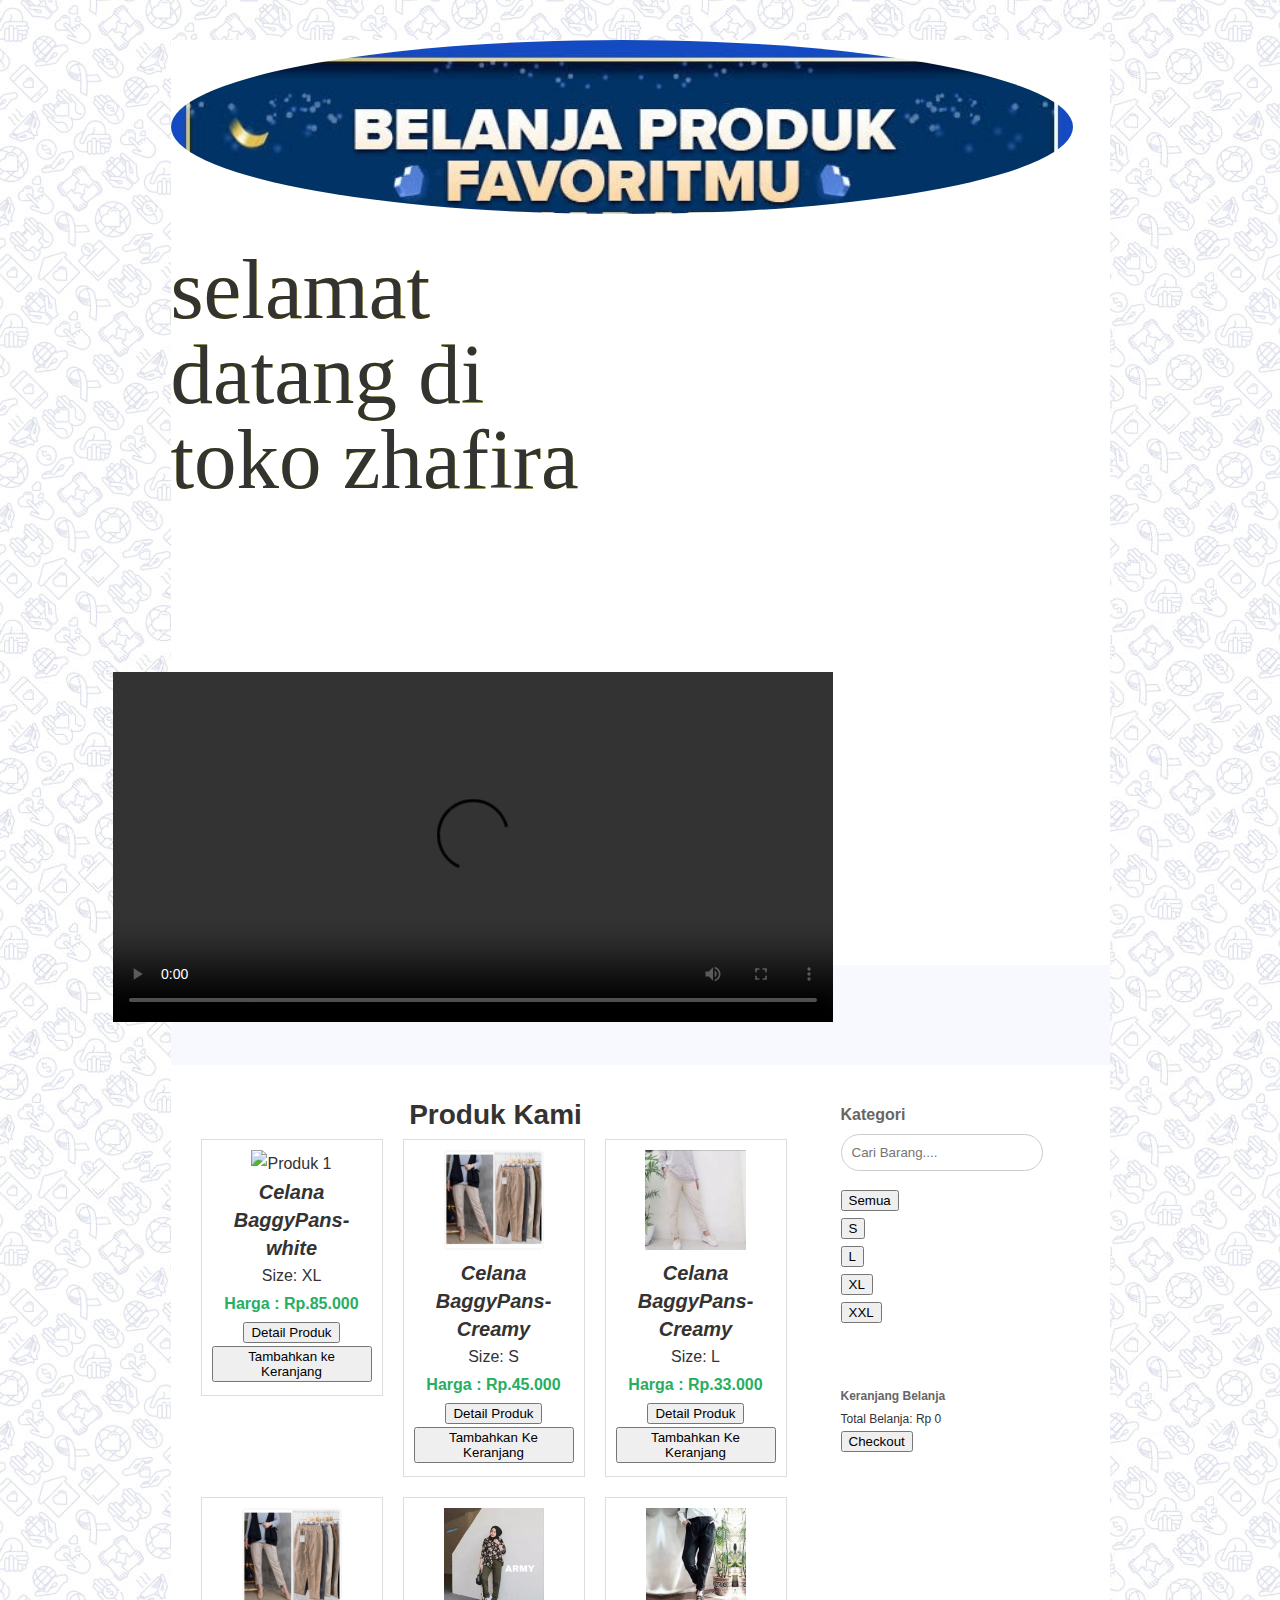
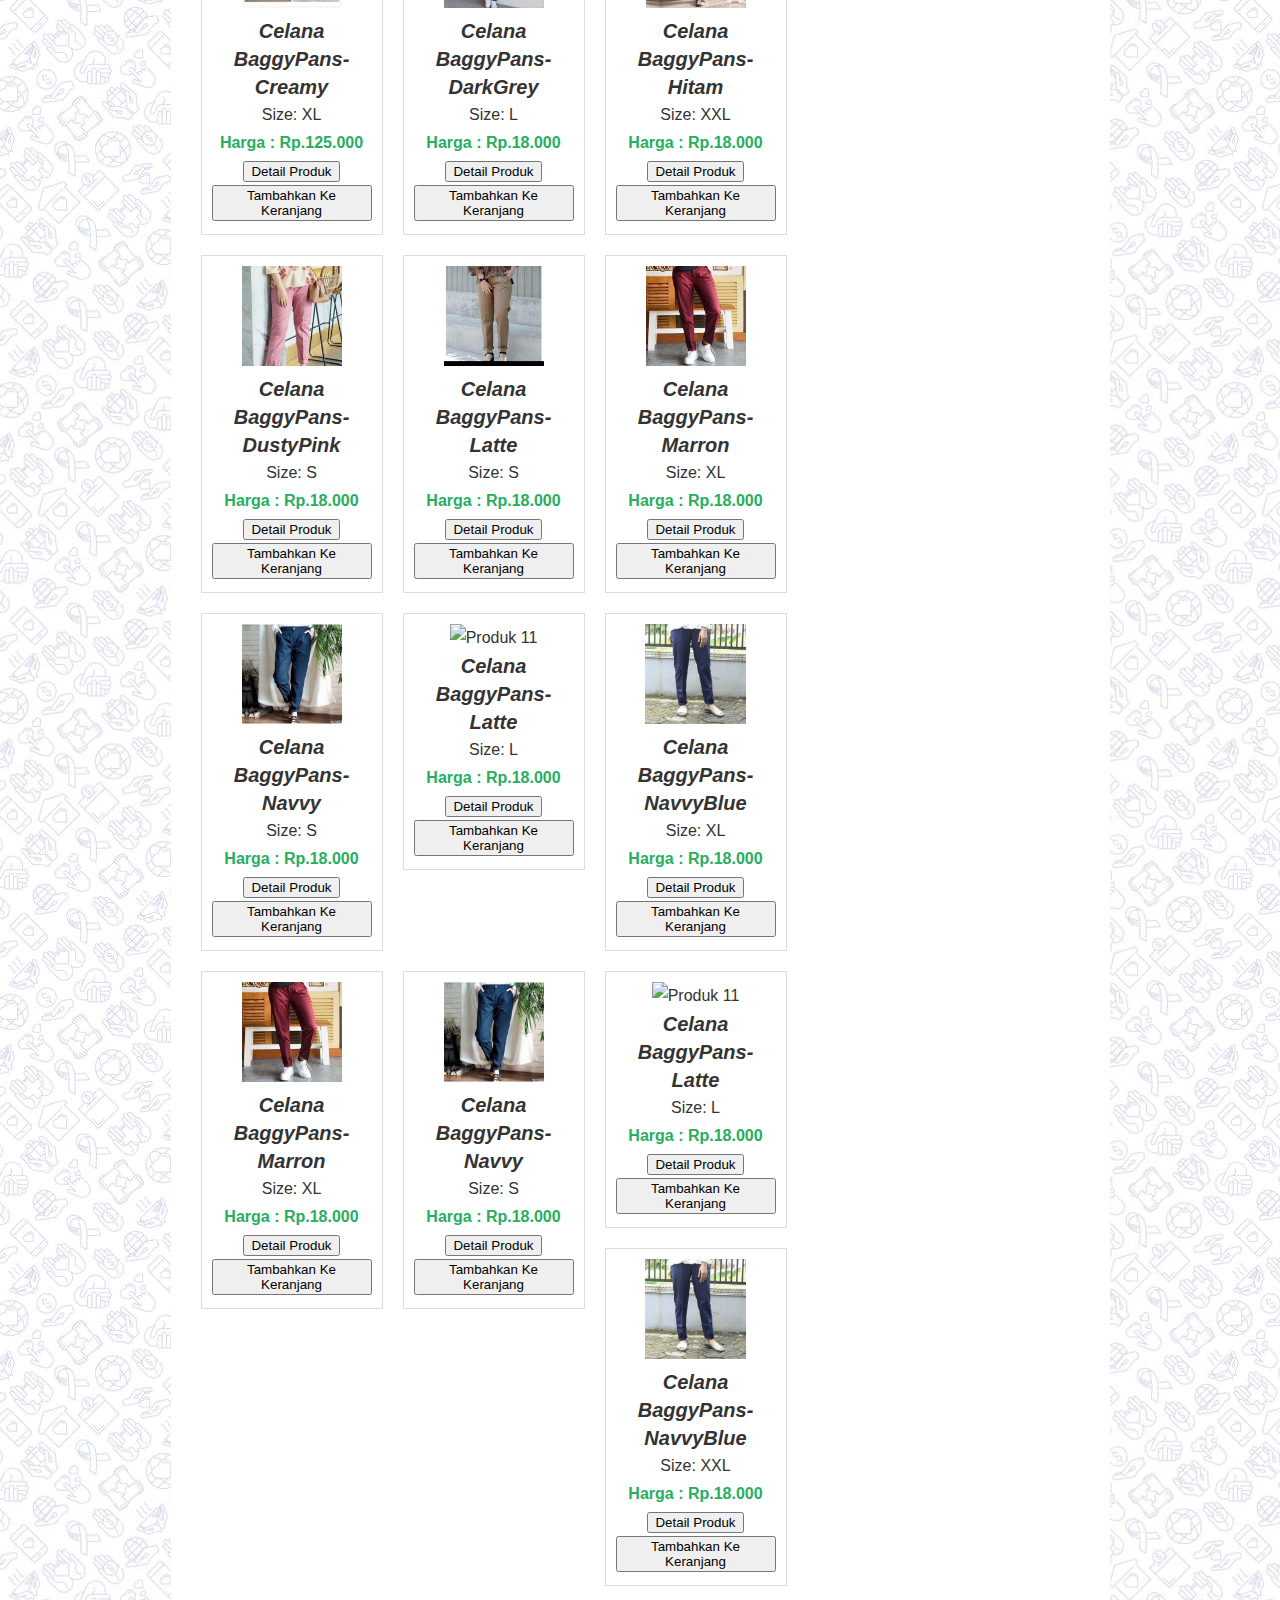
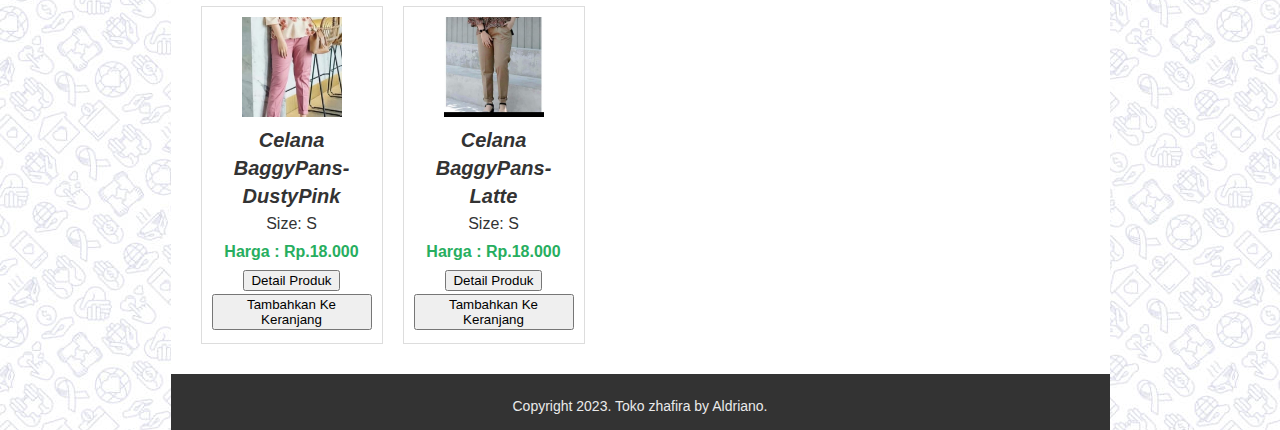
==== index.html @ 5c6093d8 "Add files via upload" ====
<!DOCTYPE html>
<html lang="en">
<head>
    <meta charset="UTF-8">
    <meta name="viewport" content="width=device-width, initial-scale=1.0">
    <title>ZhafiraFashion</title>
    <script src="https://unpkg.com/@phosphor-icons/web"></script>
    <link rel="stylesheet" href="styles.css">
    <link rel="shortcut icon" href="favicon.ico" type="image/x-icon">
    <link rel="icon" href="favicon.ico" type="image/x-icon">
    <style>
        html {
            padding: 0%;
            margin: 0%;
            text-decoration: none;
            font-family: "Segoe UI", Tahoma, Geneva, Verdana, sans-serif;
            scroll-behavior:smooth;

        }

        body {
            background-image: url(background.jpeg);
        }

        .container {
            width: 939px;
            margin: auto;
            background-color: rgb(255, 255, 255);
            margin-top: 40px;
            max-height: 700vh;
            /* overflow: auto; */
        }

        nav {
            /* overflow: hidden; */
            /* background-repeat: no-repeat; */
            background-size: cover;
            height: 174px;
            width: 902px;
            border-radius: 70%;
            display: flex;
            background-color: #f7f7f7;
            background-image: url(spanduk.jpeg);
        }

        nav .tulisan {
            /* float: left; */
            width: 50%;
        }

        /* nav .gmbr {
            background-repeat: no-repeat;
            background-size: cover;
            background-image: url(images.jpeg);
        } */

        nav .logo {
            height: 60px;
            display: inline-block;
            top: -60px;
            position: relative;
        }

        .isi {
            display: flex;
            justify-content: space-between;
        }

        .isi h1 {
            margin-top: 33px;
            width: 425px;
            font-size: 85px;
            line-height: 1;
            font-family: cursive;
            background:linear-gradient(#ffbb00 0%, #e9ec28 46%  200%);
            background-clip: text;
            -webkit-background-clip: text;
        }

        .pidio{
            position: absolute;
        }

        .pilihan ul {
            display: grid;
            list-style: none;
            grid-template-columns: 130px 130px 130px 130px 130px 130px;
        }

        .pilihan {
            margin: 1rem 0;
            background-color: ghostwhite;
            overflow: auto;
            margin-top:463px;
        }

        .pilihan ul li a{
            text-decoration: none;
            display: inline-block;
            padding: 1rem 2rem;
        }

        .pilihan li {
            transition: 0.1s;
            float: left;
        }

        .pilihan li:hover {
            background-color: #217136;
            border-radius: 30px;

        }

        .pilihan li::before:hover {
            color: white;
        }

        .main {
            width: 650px;
            padding: 20px;
            box-sizing: border-box;
            float: left;
        }

        .main h2 {
            font-size: 28px;
            font-weight: bold;
        }

        .product {
            background-color: white;
            border: 1px solid #ddd;
            margin: 10px;
            padding: 10px;
            text-align: center;
            width: 160px;
            float: left;
        }

        .product h3 {

            font-size: 20px;
            font-style: italic;
            font-weight: bolder;
        }

        .product img {
            height: 100px;
        }

        .price {
            font-weight: bold;
            color: #27ae60;
        }

        .sidebar {
            width: 200px;
            float: right;
            padding: 20px;
        }

        .sidebar h3 {
            font-weight: bold;
            color: #666;
        }

        .sidebar img {
            width: 70px;
            float: left;
            padding-right: 10px;
        }

        .sidebar p {
            font: 12px/18px arial;
        }

        .footer {
            height: 16px;
            background-color: #333;
            padding: 20px;
        }

        .footer .copyright {
            color: #eaeaea;
            text-align: center;
            font-size: 14px;
            line-height: 4px;
            padding: 10px;
        }

        /* Pemanfaatan Clearfix untuk mengatasi Float */
        .of:before,
        .cf:after {
            content: "";
            /* 1 */
            display: table;
            /* 2 */
        }

        .of:after {
            clear: both;
        }

        .cf {
            zoom: 1;
        }

        /*-> Modul 2 */

        .popup {
            position: fixed;
            top: 0;
            left: 0;
            width: 100%;
            height: 100%;
            background: rgba(0, 0, 0, 0.5);
            display: flex;
            justify-content: center;
            align-items: center;
            z-index: 999;
        }

        .popup-content {
            background: #fff;
            padding: 20px;
            border-radius: 5px;
            text-align: center;
            box-shadow: 0 0 10px rgba(0, 0, 0, 0.2);
            position: relative;
        }

        .popup img {
            max-width: 100%;
            max-height: 170px;
            margin-bottom: 10px;
        }

        .popup h2 {
            font-size: 24px;
            font-weight: bold;
        }

        .popup h3 {
            font-size: 20px;
            font-weight: bold;
        }

        .popup p {
            font-size: 16px;
            text-align: justify;
        }

        .popup .price {
            font-weight: bold;
            color: #27ae60;
            text-align: center;
        }

        .popup .tombol-beli {
            background: #0074d9;
            color: #fff;
            border: none;
            padding: 10px 20px;
            cursor: pointer;
            margin-top: 10px;
        }

        .popup-close {
            position: absolute;
            top: 10px;
            right: 10px;
            font-size: 34px;
            cursor: pointer;
            color: #333;
        }

        #formulir-checkout {
            background-color: #f8f8f8;
            padding: 20px;
            border: 1px solid #ccc;
            border-radius: 5px;
            margin-top: 20px;
            width: 500px;
            margin: 0 auto;
        }

        /* Gaya untuk tabel formulir */
        label {
            display: block;
            margin-top: 10px;
            font-weight: bold;
        }

        /* Gaya untuk input number */
        input[type="number"],
        select {
            width: 20%;
            padding: 10px;
            margin-top: 5px;
            margin-bottom: 15px;
            border: 1px solid #ccc;
            border-radius: 3px;
        }

        /* Gaya untuk input teks */
        input[type="text"],
        input[type="email"],
        input[type="tel"],
        select {
            width: 90%;
            padding: 10px;
            margin-top: 5px;
            margin-bottom: 15px;
            border: 1px solid #ccc;
            border-radius: 30px;
        }

        /* Gaya untuk tombol selesai pembayaran */
        #selesaikan-pembayaran {
            display: block;
            width: 100%;
            background-color: #4CAF50;
            color: white;
            padding: 10px;
            margin-top: 10px;
            border: none;
            border-radius: 5px;
            cursor: pointer;
        }

        /* Gaya saat kursor berada di atas tombol */
        #selesaikan-pembayaran:hover {
            background-color: #9aaf3d;
            color: #333;
        }

        /* Gaya untuk tabel daftar produk */
        table {
            width: 100%;
            border-collapse: collapse;
            margin-top: 10px;
        }

        /* Gaya untuk header table */
        thead {
            background-color: #333;
            color: white;
        }

        thead th {
            padding: 10px;
            text-align: left;
        }

        /* Gaya untuk baris tabel */
        tbody tr:nth-child(odd) {
            background-color: #a76a6a;
            color: white;
        }

        tbody td {
            padding: 10px;
            text-align: left;
        }

        /* Gaya untuk sel header */
        thead th,
        tbody td {
            border: 1px solid #ddd;
        }

        /* Gaya saat kursor berada di atas baris tabel */
        tbody tr:hover {
            background-color: #e0e0e0;
            color: black;
        }

        .keranjang {
            font-size: 12px;
        }

        .keranjang a {
            text-decoration: none;
            color: rgb(0, 0, 0);
            font-weight: bold;
        }

        #shoping {
            align-items: center;
            display: flex;
        }

        #humburger {
            align-items: center;
            display: flex;
        }
        
        #humburger:hover {
            color: #c4c4c4;
            cursor: pointer;
        }

        
        #shoping:hover {
            color: #ccc;
            cursor: pointer;
        }


        /* @media (max-width: 768px){
            html {

            }
        }
        @media (max-width: 450px){
            html {
                font-size: 2px;
            }

            .container {
            }
        } */
        
    </style>
</head>
<body>
    <div class="container">
        <nav>
            <div class="tulisan"></div> 
        </nav>
        <div id="isi" class="isi">
            <h1>selamat datang di toko zhafira</h1>
            <div class="pidio">
            <video autoplay muted style="height: 306px; width: 100%;margin-left: 100px;margin-top: 63px;">
                <source src="vidiotanpa.mp4" type="video/mp4" />
                Browsermu tidak mendukung tag ini, upgrade donk!
            </video>
            <video autoplay controls style="height: 350px; width: 80vh;margin-left: -58px;margin-top: 80px;">
                <source src="vidiodengan.mp4" type="video/mp4"/>
                Browsermu tidak mendukung tag ini, upgrade donk!
            </video>
            </div>
        </div>
        <div class="pilihan">
            <ul>
                <li><a href="#main">produk</a></li>
                <li><a href="#isi">promo</a></li>
                <li><a href="#">mitra </a></li>
                <li><a href="#">kontak</a></li>
                <i style="font-weight: bold; font-size: 24px; margin-top: 15px; margin-left: 73px;"id= "shoping" class="ph ph-shopping-cart"><a href=""></a></i>
                <i style="font-weight: bold; font-size: 24px; margin-top: 15px; margin-left: 73px;" id="humburger" class="ph ph-list"><a href=""></a></i>
                <ol style="width: 800px;padding: 20px;">
                </ol>
            </ul>
        </div>
        <div class="content cf">
            <div id="main" class="main">
                <h2>Produk Kami</h2>
                <section  class="product" data-kategori="XL">
                    <img src="WHITE .jpeg" alt="Produk 1">
                    <h3>Celana BaggyPans-white</h3>
                    <p>Size: XL</p>
                    <p class="price">Harga : Rp.85.000</p>
                    <button class="tombol-beli"
                        onclick="tampilkanDetailProduk('Celana BaggyPans-white','85.000','Size: XL','Detail:<br> ~Langsung dari produsen tangan pertama,<br> ~harga lebih kompetitif dengan kualitas terbaik.<br>~Bahan AMERICAN DRILLPremium Quality<br>~Sifat kain : adem, jatuh banget, mudah diatur, tidak menerawang dan tebal<br>~Cocok buat yang ingin tampil cantik tapi tetap nyaman/adem dipakai<br>~Produk terbaru yang lagi hits banget dan wajib punya.<br>Ukuran bisa berbeda 1-2 cm dri ukuran disize chart tanyakan dlu sebelum dicek out<br>Your Daily Outfit Shop','LIGHT GREY 1.jpg')">Detail
                        Produk</button>
                    <button class="tombol-keranjang"
                        onclick="tambahkanProdukKeKeranjang('Celana BaggyPans-white',85000, 'XL')">Tambahkan ke
                        Keranjang</button><br />
                </section>

                <section class="product" data-kategori="S">
                    <img src="CREAMY 3.jpg" alt="Produk 2">
                    <h3>Celana BaggyPans-Creamy</h3>
                    <p>Size: S</p>
                    <p class="price">Harga : Rp.45.000</p>
                    <button class="tombol-beli"
                        onclick="tampilkanDetailProduk('Celana BaggyPans-Creamy','45.000','Size: S','Detail:<br> ~Langsung dari produsen tangan pertama,<br> ~harga lebih kompetitif dengan kualitas terbaik.<br>~Bahan AMERICAN DRILLPremium Quality<br>~Sifat kain : adem, jatuh banget, mudah diatur, tidak menerawang dan tebal<br>~Cocok buat yang ingin tampil cantik tapi tetap nyaman/adem dipakai<br>~Produk terbaru yang lagi hits banget dan wajib punya.<br>Ukuran bisa berbeda 1-2 cm dri ukuran disize chart tanyakan dlu sebelum dicek out<br>Your Daily Outfit Shop','CREAMY 3.jpg')">Detail
                        Produk</button>
                    <button class="tombol-keranjang" onclick="tambahkanProdukKeKeranjang('Celana BaggyPans-Creamy',45000, 'S')">Tambahkan
                        Ke Keranjang</button><br />
                </section>

                <section class="product" data-kategori="L">
                    <img src="CREAMY NEW 5.jpg" alt="Produk 3">
                    <h3>Celana BaggyPans-Creamy</h3>
                    <p>Size: L</p>
                    <p class="price">Harga : Rp.33.000</p>
                    <button class="tombol-beli"
                        onclick="tampilkanDetailProduk('Celana BaggyPans-Creamy','33.000','Size: L','Detail:<br> ~Langsung dari produsen tangan pertama,<br> ~harga lebih kompetitif dengan kualitas terbaik.<br>~Bahan AMERICAN DRILLPremium Quality<br>~Sifat kain : adem, jatuh banget, mudah diatur, tidak menerawang dan tebal<br>~Cocok buat yang ingin tampil cantik tapi tetap nyaman/adem dipakai<br>~Produk terbaru yang lagi hits banget dan wajib punya.<br>Ukuran bisa berbeda 1-2 cm dri ukuran disize chart tanyakan dlu sebelum dicek out<br>Your Daily Outfit Shop','CREAMY NEW 5.jpg')">Detail
                        Produk</button>
                    <button class="tombol-keranjang" onclick="tambahkanProdukKeKeranjang('Celana BaggyPans-Creamy',33000, 'L')">Tambahkan Ke
                        Keranjang</button><br />
                </section>

                <section class="product" data-kategori="XL">
                    <img src="CREAMY NEW 7.jpg" alt="Produk 4">
                    <h3>Celana BaggyPans-Creamy</h3>
                    <p>Size: XL</p>
                    <p class="price">Harga : Rp.125.000</p>
                    <button class="tombol-beli"
                        onclick="tampilkanDetailProduk('Celana BaggyPans-Creamy','125.000','Size: XL','Detail:<br> ~Langsung dari produsen tangan pertama,<br> ~harga lebih kompetitif dengan kualitas terbaik.<br>~Bahan AMERICAN DRILLPremium Quality<br>~Sifat kain : adem, jatuh banget, mudah diatur, tidak menerawang dan tebal<br>~Cocok buat yang ingin tampil cantik tapi tetap nyaman/adem dipakai<br>~Produk terbaru yang lagi hits banget dan wajib punya.<br>Ukuran bisa berbeda 1-2 cm dri ukuran disize chart tanyakan dlu sebelum dicek out<br>Your Daily Outfit Shop','CREAMY NEW 7.jpg')">Detail
                        Produk</button>
                    <button class="tombol-keranjang"
                        onclick="tambahkanProdukKeKeranjang('Celana BaggyPans-Creamy',125000, 'XL')">Tambahkan Ke
                        Keranjang</button><br />
                </section>

                <section class="product" data-kategori="L">
                    <img src="DARK GREY NEW 2.jpg" alt="Produk 5">
                    <h3>Celana BaggyPans-DarkGrey</h3>
                    <p>Size: L</p>
                    <p class="price">Harga : Rp.18.000</p>
                    <button class="tombol-beli"
                        onclick="tampilkanDetailProduk('Celana BaggyPans-DarkGrey','18.000','Size: L','Detail:<br> ~Langsung dari produsen tangan pertama,<br> ~harga lebih kompetitif dengan kualitas terbaik.<br>~Bahan AMERICAN DRILLPremium Quality<br>~Sifat kain : adem, jatuh banget, mudah diatur, tidak menerawang dan tebal<br>~Cocok buat yang ingin tampil cantik tapi tetap nyaman/adem dipakai<br>~Produk terbaru yang lagi hits banget dan wajib punya.<br>Ukuran bisa berbeda 1-2 cm dri ukuran disize chart tanyakan dlu sebelum dicek out<br>Your Daily Outfit Shop','DARK GREY NEW 2.jpg')">Detail
                        Produk</button>
                    <button class="tombol-keranjang"
                        onclick="tambahkanProdukKeKeranjang('Celana BaggyPans-DarkGrey',80000, 'L')">Tambahkan Ke Keranjang</button><br />
                </section>

                <section class="product" data-kategori="XXL">
                    <img src="HTM NEW 6 (2).jpg" alt="Produk 7">
                    <h3>Celana BaggyPans-Hitam</h3>
                    <p>Size: XXL</p>
                    <p class="price">Harga : Rp.18.000</p>
                    <button class="tombol-beli"
                        onclick="tampilkanDetailProduk('Celana BaggyPans-Hitam','18.000','Size: XXL','Detail:<br> ~Langsung dari produsen tangan pertama,<br> ~harga lebih kompetitif dengan kualitas terbaik.<br>~Bahan AMERICAN DRILLPremium Quality<br>~Sifat kain : adem, jatuh banget, mudah diatur, tidak menerawang dan tebal<br>~Cocok buat yang ingin tampil cantik tapi tetap nyaman/adem dipakai<br>~Produk terbaru yang lagi hits banget dan wajib punya.<br>Ukuran bisa berbeda 1-2 cm dri ukuran disize chart tanyakan dlu sebelum dicek out<br>Your Daily Outfit Shop','DARK GREY NEW 2.jpg')">Detail
                        Produk</button>
                    <button class="tombol-keranjang"
                        onclick="tambahkanProdukKeKeranjang('Celana BaggyPans-Hitam',180000, 'XXL')">Tambahkan Ke Keranjang</button><br />
                </section>

                <section class="product" data-kategori="S">
                    <img src="DUSTY PINK 4.jpg" alt="Produk 6">
                    <h3>Celana BaggyPans-DustyPink</h3>
                    <p>Size: S</p>
                    <p class="price">Harga : Rp.18.000</p>
                    <button class="tombol-beli"
                        onclick="tampilkanDetailProduk('Celana BaggyPans-DustyPink','18.000','Size: S','Detail:<br> ~Langsung dari produsen tangan pertama,<br> ~harga lebih kompetitif dengan kualitas terbaik.<br>~Bahan AMERICAN DRILLPremium Quality<br>~Sifat kain : adem, jatuh banget, mudah diatur, tidak menerawang dan tebal<br>~Cocok buat yang ingin tampil cantik tapi tetap nyaman/adem dipakai<br>~Produk terbaru yang lagi hits banget dan wajib punya.<br>Ukuran bisa berbeda 1-2 cm dri ukuran disize chart tanyakan dlu sebelum dicek out<br>Your Daily Outfit Shop','DARK GREY NEW 2.jpg')">Detail
                        Produk</button>
                    <button class="tombol-keranjang"
                        onclick="tambahkanProdukKeKeranjang('Celana BaggyPans-DustyPink',60000, 'S')">Tambahkan Ke Keranjang</button><br />
                </section>

                <section class="product" data-kategori="S">
                    <img src="LATTE NEW 9.jpg" alt="Produk 8">
                    <h3>Celana BaggyPans-Latte</h3>
                    <p>Size: S</p>
                    <p class="price">Harga : Rp.18.000</p>
                    <button class="tombol-beli"
                        onclick="tampilkanDetailProduk('Celana BaggyPans-Latte','18.000','Size: S','Detail:<br> ~Langsung dari produsen tangan pertama,<br> ~harga lebih kompetitif dengan kualitas terbaik.<br>~Bahan AMERICAN DRILLPremium Quality<br>~Sifat kain : adem, jatuh banget, mudah diatur, tidak menerawang dan tebal<br>~Cocok buat yang ingin tampil cantik tapi tetap nyaman/adem dipakai<br>~Produk terbaru yang lagi hits banget dan wajib punya.<br>Ukuran bisa berbeda 1-2 cm dri ukuran disize chart tanyakan dlu sebelum dicek out<br>Your Daily Outfit Shop','DARK GREY NEW 2.jpg')">Detail
                        Produk</button>
                    <button class="tombol-keranjang"
                        onclick="tambahkanProdukKeKeranjang('Celana BaggyPans-Latte',75000, 'S')">Tambahkan Ke Keranjang</button><br />
                </section>

                <section class="product" data-kategori="XL">
                    <img src="MAROON NEW 2.jpg" alt="Produk 9">
                    <h3>Celana BaggyPans-Marron</h3>
                    <p>Size: XL</p>
                    <p class="price">Harga : Rp.18.000</p>
                    <button class="tombol-beli"
                        onclick="tampilkanDetailProduk('Celana BaggyPans-Marron','18.000','Size: XL','Detail:<br> ~Langsung dari produsen tangan pertama,<br> ~harga lebih kompetitif dengan kualitas terbaik.<br>~Bahan AMERICAN DRILLPremium Quality<br>~Sifat kain : adem, jatuh banget, mudah diatur, tidak menerawang dan tebal<br>~Cocok buat yang ingin tampil cantik tapi tetap nyaman/adem dipakai<br>~Produk terbaru yang lagi hits banget dan wajib punya.<br>Ukuran bisa berbeda 1-2 cm dri ukuran disize chart tanyakan dlu sebelum dicek out<br>Your Daily Outfit Shop','DARK GREY NEW 2.jpg')">Detail
                        Produk</button>
                    <button class="tombol-keranjang"
                        onclick="tambahkanProdukKeKeranjang('Celana BaggyPans-Marron',90000, 'XL')">Tambahkan Ke Keranjang</button><br />
                </section>

                <section class="product" data-kategori="S">
                    <img src="NAVY NEW 2.jpg" alt="Produk 10">
                    <h3>Celana BaggyPans-Navvy</h3>
                    <p>Size: S</p>
                    <p class="price">Harga : Rp.18.000</p>
                    <button class="tombol-beli"
                        onclick="tampilkanDetailProduk('Celana BaggyPans-Navvy','18.000','Size: S','Detail:<br> ~Langsung dari produsen tangan pertama,<br> ~harga lebih kompetitif dengan kualitas terbaik.<br>~Bahan AMERICAN DRILLPremium Quality<br>~Sifat kain : adem, jatuh banget, mudah diatur, tidak menerawang dan tebal<br>~Cocok buat yang ingin tampil cantik tapi tetap nyaman/adem dipakai<br>~Produk terbaru yang lagi hits banget dan wajib punya.<br>Ukuran bisa berbeda 1-2 cm dri ukuran disize chart tanyakan dlu sebelum dicek out<br>Your Daily Outfit Shop','DARK GREY NEW 2.jpg')">Detail
                        Produk</button>
                    <button class="tombol-keranjang"
                        onclick="tambahkanProdukKeKeranjang('Celana BaggyPans-Navvy',18000 ,'S')">Tambahkan Ke Keranjang</button><br />
                </section>

                <section class="product" data-kategori="L">
                    <img src="LATTE 3.png" alt="Produk 11">
                    <h3>Celana BaggyPans-Latte</h3>
                    <p>Size: L</p>
                    <p class="price">Harga : Rp.18.000</p>
                    <button class="tombol-beli"
                        onclick="tampilkanDetailProduk('Celana BaggyPans-Latte','18.000','Size: L','Detail:<br> ~Langsung dari produsen tangan pertama,<br> ~harga lebih kompetitif dengan kualitas terbaik.<br>~Bahan AMERICAN DRILLPremium Quality<br>~Sifat kain : adem, jatuh banget, mudah diatur, tidak menerawang dan tebal<br>~Cocok buat yang ingin tampil cantik tapi tetap nyaman/adem dipakai<br>~Produk terbaru yang lagi hits banget dan wajib punya.<br>Ukuran bisa berbeda 1-2 cm dri ukuran disize chart tanyakan dlu sebelum dicek out<br>Your Daily Outfit Shop','LATTE 3.png')">Detail
                        Produk</button>
                    <button class="tombol-keranjang"
                        onclick="tambahkanProdukKeKeranjang('Celana BaggyPans-Latte',18000, 'L')">Tambahkan Ke Keranjang</button><br />
                </section>

                <section class="product" data-kategori="XL">
                    <img src="NAVY BLUE 2.jpg" alt="Produk 12">
                    <h3>Celana BaggyPans-NavvyBlue</h3>
                    <p>Size: XL</p>
                    <p class="price">Harga : Rp.18.000</p>
                    <button class="tombol-beli"
                        onclick="tampilkanDetailProduk('Celana BaggyPans-NavvyBlue','18.000','Size: XL','Detail:<br> ~Langsung dari produsen tangan pertama,<br> ~harga lebih kompetitif dengan kualitas terbaik.<br>~Bahan AMERICAN DRILLPremium Quality<br>~Sifat kain : adem, jatuh banget, mudah diatur, tidak menerawang dan tebal<br>~Cocok buat yang ingin tampil cantik tapi tetap nyaman/adem dipakai<br>~Produk terbaru yang lagi hits banget dan wajib punya.<br>Ukuran bisa berbeda 1-2 cm dri ukuran disize chart tanyakan dlu sebelum dicek out<br>Your Daily Outfit Shop','NAVY BLUE 2.jpg')">Detail
                        Produk</button>
                    <button class="tombol-keranjang"
                        onclick="tambahkanProdukKeKeranjang('Celana BaggyPans-NavvyBlue',18000, 'XL')">Tambahkan Ke Keranjang</button><br />
                </section>

                <section class="product" data-kategori="XL">
                    <img src="MAROON NEW 2.jpg" alt="Produk 9">
                    <h3>Celana BaggyPans-Marron</h3>
                    <p>Size: XL</p>
                    <p class="price">Harga : Rp.18.000</p>
                    <button class="tombol-beli"
                        onclick="tampilkanDetailProduk('Celana BaggyPans-Marron','18.000','Size: XL','Detail:<br> ~Langsung dari produsen tangan pertama,<br> ~harga lebih kompetitif dengan kualitas terbaik.<br>~Bahan AMERICAN DRILLPremium Quality<br>~Sifat kain : adem, jatuh banget, mudah diatur, tidak menerawang dan tebal<br>~Cocok buat yang ingin tampil cantik tapi tetap nyaman/adem dipakai<br>~Produk terbaru yang lagi hits banget dan wajib punya.<br>Ukuran bisa berbeda 1-2 cm dri ukuran disize chart tanyakan dlu sebelum dicek out<br>Your Daily Outfit Shop','DARK GREY NEW 2.jpg')">Detail
                        Produk</button>
                    <button class="tombol-keranjang"
                        onclick="tambahkanProdukKeKeranjang('Celana BaggyPans-Marron',18000, 'XL')">Tambahkan Ke Keranjang</button><br />
                </section>

                <section class="product" data-kategori="S">
                    <img src="NAVY NEW 2.jpg" alt="Produk 10">
                    <h3>Celana BaggyPans-Navvy</h3>
                    <p>Size: S</p>
                    <p class="price">Harga : Rp.18.000</p>
                    <button class="tombol-beli"
                        onclick= "tampilkanDetailProduk('Celana BaggyPans-Navvy','18.000','Size: S','Detail:<br> ~Langsung dari produsen tangan pertama,<br> ~harga lebih kompetitif dengan kualitas terbaik.<br>~Bahan AMERICAN DRILLPremium Quality<br>~Sifat kain : adem, jatuh banget, mudah diatur, tidak menerawang dan tebal<br>~Cocok buat yang ingin tampil cantik tapi tetap nyaman/adem dipakai<br>~Produk terbaru yang lagi hits banget dan wajib punya.<br>Ukuran bisa berbeda 1-2 cm dri ukuran disize chart tanyakan dlu sebelum dicek out<br>Your Daily Outfit Shop','DARK GREY NEW 2.jpg')">Detail
                        Produk</button>
                    <button class="tombol-keranjang"
                        onclick="tambahkanProdukKeKeranjang('Celana BaggyPans-Navvy',18000, 'S')">Tambahkan Ke Keranjang</button><br />
                </section>

                <section class="product" data-kategori="L">
                    <img src="LATTE 3.png" alt="Produk 11">
                    <h3>Celana BaggyPans-Latte</h3>
                    <p>Size: L</p>
                    <p class="price">Harga : Rp.18.000</p>
                    <button class="tombol-beli"
                        onclick="tampilkanDetailProduk('Celana BaggyPans-Latte','18.000','Size: L','Detail:<br> ~Langsung dari produsen tangan pertama,<br> ~harga lebih kompetitif dengan kualitas terbaik.<br>~Bahan AMERICAN DRILLPremium Quality<br>~Sifat kain : adem, jatuh banget, mudah diatur, tidak menerawang dan tebal<br>~Cocok buat yang ingin tampil cantik tapi tetap nyaman/adem dipakai<br>~Produk terbaru yang lagi hits banget dan wajib punya.<br>Ukuran bisa berbeda 1-2 cm dri ukuran disize chart tanyakan dlu sebelum dicek out<br>Your Daily Outfit Shop','LATTE 3.png')">Detail
                        Produk</button>
                    <button class="tombol-keranjang"
                        onclick="tambahkanProdukKeKeranjang('Celana BaggyPans-Latte',18000, 'L')">Tambahkan Ke Keranjang</button><br />
                </section>

                <section class="product" data-kategori="XXL">
                    <img src="NAVY BLUE 2.jpg" alt="Produk 12">
                    <h3>Celana BaggyPans-NavvyBlue</h3>
                    <p>Size: XXL</p>
                    <p class="price">Harga : Rp.18.000</p>
                    <button class="tombol-beli"
                        onclick="tampilkanDetailProduk('Celana BaggyPans-NavvyBlue','18.000','Size: XXL','Detail:<br> ~Langsung dari produsen tangan pertama,<br> ~harga lebih kompetitif dengan kualitas terbaik.<br>~Bahan AMERICAN DRILLPremium Quality<br>~Sifat kain : adem, jatuh banget, mudah diatur, tidak menerawang dan tebal<br>~Cocok buat yang ingin tampil cantik tapi tetap nyaman/adem dipakai<br>~Produk terbaru yang lagi hits banget dan wajib punya.<br>Ukuran bisa berbeda 1-2 cm dri ukuran disize chart tanyakan dlu sebelum dicek out<br>Your Daily Outfit Shop','NAVY BLUE 2.jpg')">Detail
                        Produk</button>
                    <button class="tombol-keranjang"
                        onclick="tambahkanProdukKeKeranjang('Celana BaggyPans-NavvyBlue',18000, 'XXL')">Tambahkan Ke Keranjang</button><br />
                </section>

                <section class="product" data-kategori="S">
                    <img src="DUSTY PINK 4.jpg" alt="Produk 6">
                    <h3>Celana BaggyPans-DustyPink</h3>
                    <p>Size: S</p>
                    <p class="price">Harga : Rp.18.000</p>
                    <button class="tombol-beli"
                        onclick="tampilkanDetailProduk('Celana BaggyPans-DustyPink','18.000','Size: S','Detail:<br> ~Langsung dari produsen tangan pertama,<br> ~harga lebih kompetitif dengan kualitas terbaik.<br>~Bahan AMERICAN DRILLPremium Quality<br>~Sifat kain : adem, jatuh banget, mudah diatur, tidak menerawang dan tebal<br>~Cocok buat yang ingin tampil cantik tapi tetap nyaman/adem dipakai<br>~Produk terbaru yang lagi hits banget dan wajib punya.<br>Ukuran bisa berbeda 1-2 cm dri ukuran disize chart tanyakan dlu sebelum dicek out<br>Your Daily Outfit Shop','DARK GREY NEW 2.jpg')">Detail
                        Produk</button>
                    <button class="tombol-keranjang"
                        onclick="tambahkanProdukKeKeranjang('Celana BaggyPans-DustyPink',18.000, 'S')">Tambahkan Ke Keranjang</button><br />
                </section>

                <section class="product" data-kategori="S">
                    <img src="LATTE NEW 9.jpg" alt="Produk 8">
                    <h3>Celana BaggyPans-Latte</h3>
                    <p>Size: S</p>
                    <p class="price">Harga : Rp.18.000</p>
                    <button class="tombol-beli"
                        onclick="tampilkanDetailProduk('Celana BaggyPans-Latte','18.000','Size: S','Detail:<br> ~Langsung dari produsen tangan pertama,<br> ~harga lebih kompetitif dengan kualitas terbaik.<br>~Bahan AMERICAN DRILLPremium Quality<br>~Sifat kain : adem, jatuh banget, mudah diatur, tidak menerawang dan tebal<br>~Cocok buat yang ingin tampil cantik tapi tetap nyaman/adem dipakai<br>~Produk terbaru yang lagi hits banget dan wajib punya.<br>Ukuran bisa berbeda 1-2 cm dri ukuran disize chart tanyakan dlu sebelum dicek out<br>Your Daily Outfit Shop','DARK GREY NEW 2.jpg')">Detail
                        Produk</button>
                    <button class="tombol-keranjang"
                        onclick="tambahkanProdukKeKeranjang('Celana BaggyPans-Latte',18000, 'S')">Tambahkan Ke Keranjang</button><br />
                </section>


                <!-- produk di sini -->


            </div>
            <div class="sidebar">
                <h3>Kategori</h3>

                <!-- Kategori Produk -->

                <div class="kategori-pilihan">
                    <input type="text" id="cariBarang" class="pncrian" placeholder="Cari Barang...." onkeyup="cariBarang()">
                    <button onclick="filterKategori('all')">Semua</button><br />
                    <button onclick="filterKategori('S')">S</button><br />
                    <button onclick="filterKategori('L')">L</button><br />
                    <button onclick="filterKategori('XL')">XL</button><br>
                    <button onclick="filterKategori('XXL')">XXL</button>
                </div>
                <br /><br />
                <!-- Keranjang Belanja-->
                <div class="keranjang">
                    <h3>Keranjang Belanja</h3>
                    <ul id="daftar-keranjang">
                        <!--Daftar produk yang ditambahkan ke keranjang akan ditampilkan disini-->
                    </ul>
                    <p>Total Belanja: <span id="total-belanja">Rp 0</span></p>
                    <button id="checkout" onclick="checkout()">Checkout</button>
                </div>
            </div>
        </div>
        <div class="footer">
            <p class="copyright">Copyright 2023. Toko zhafira by Aldriano.</p>
        </div>
    </div>

    <!--Detail Produk (popup)-->

    <script>

        function tampilkanDetailProduk(namaProduk, hargaProduk, ukuranProduk ,detailProduk, gambarProduk) {
            //popup ( detail lengkap )
            const popup = document.createElement('div');
            popup.className = 'popup';
            popup.innerHTML = `

        <div class="popup-content">
            <span class="popup-close" onclick="tutupPopup()">&times;</span>
            <img src="${gambarProduk}" alt="${namaProduk}"></img>
            <h2>${namaProduk}</h2>
            <h3>${ukuranProduk}</h3>
            <p class="price">Harga : ${hargaProduk}</p>
            <p>${detailProduk}</p>
            <button onclick="tambahkanProdukKeKeranjang('${namaProduk}',${hargaProduk} ,'${ukuranProduk}')" class="tombol-beli" onclick= "">Beli Sekarang</button>
        </div>
    `;
            document.body.appendChild(popup);
        }

        function tutupPopup() {
            const popup = document.querySelector('.popup');
            if (popup) {
                document.body.removeChild(popup);
            }
        }
    </script>

    <!--Kategori Produk-->

    <script>
        function filterKategori(kategori) {
            const produk = document.querySelectorAll('.product');
            for (const produkItem of produk) {
                const kategoriProduk = produkItem.getAttribute('data-kategori');
                if (kategori == 'all' || kategori === kategoriProduk) {
                    produkItem.style.display = 'block';
                } else {
                    produkItem.style.display = 'none';
                }
            }
        }
    </script>

    <!--Cari Barang-->

    <script>
        function cariBarang() {
            const inputPencarian = document.getElementById('cariBarang');
            const kataKunci = inputPencarian.value.toLowerCase();
            const produk = document.querySelectorAll('.product');

            for (const produkItem of produk) {
                const namaProduk = produkItem.querySelector('h3').textContent.toLowerCase();
                const deskripsiProduk = produkItem.querySelector('p').textContent.toLowerCase();

                if (namaProduk.includes(kataKunci) || deskripsiProduk.includes(kataKunci)) {
                    produkItem.style.display = 'block';
                } else {
                    produkItem.style.display = 'none';
                }
            }
        }
    </script>

    <!--Keranjang Belanja-->

    <script>
        const keranjang = [];
        const totalBelanja = 0;

        function tambahkanProdukKeKeranjang(namaProduk ,hargaProduk, ukuranProduk) {
            // keranjang.push({ nama: namaProduk, harga: hargaProduk });
            // updateKeranjang();
            let produkDitemukan = false;
            
            for (let i= 0; i<keranjang.length; i++){
                if(keranjang[i].nama === namaProduk ,keranjang[i].size === ukuranProduk){
                    keranjang[i].jumlah++;
                    produkDitemukan = true;
                    break
                }
            }
            if(produkDitemukan){
                keranjang.push({nama: namaProduk, harga: hargaProduk, size: ukuranProduk,jumlah: 1})
            }
            updateKeranjang();
        }

        function updateKeranjang() {
            const daftarKeranjang = document.getElementById('daftar-keranjang');
            const totalBelanjaElem = document.getElementById('total-belanja');
            daftarKeranjang.innerHTML = '';
            let total = 0;
            keranjang.forEach((produk) => {
                const item = document.createElement('li');
                const jumlahHarga = produk.jumlah * produk.harga;
                item.textContent = `${produk.nama}- ${produk.size} - ${produk.jumlah}- Rp${produk.harga.toLocaleString("id-ID")} - Rp${jumlahHarga.toLocaleString("id-ID")}`;
                daftarKeranjang.appendChild(item);
                total += produk.jumlah * produk.harga ;
            });
            totalBelanjaElem.textContent = `Rp${total.toLocaleString("id-ID")}`;
            sessionStorage.setItem('keranjangBelanja', JSON.stringify(keranjang));
            document.cookie = `keranjangBelanja=${JSON.stringfy(daftarKeranjang)}`;
        }

        function checkout() {
           window.location.href = "checkout( asli ).html"
        }
    </script>

</body>
</html>
---- styles.css ----
/* http://meyerweb.com/eric/tools/css/reset/
v2.0 20110126 
License: none (public domain)
*/

html, body, div, span, applet, object, iframe, 
h1, h2, h3, h4, h5, h6, p, blockquote, pre, 
a, abbr, acronym, address, big, cite, code, 
del, dfn, em, img, ins, kbd, q, s, samp, 
small, strike, strong, sub, sup, tt, var,
b, u, i, center,
dl, dt, dd, ol, ul, li,
fieldset, form, label, legend, 
table, caption, tbody, tfoot, thead, tr, th, td, 
article, aside, canvas, details, embed, 
figure, figcaption, footer, header, hgroup, 
menu, nav, output, ruby, section, summary, 
time, mark, audio, video 
{margin: 0;
 padding: 0;
 border: 0;
 font-size: 100%;
 font: inherit;
 vertical-align: baseline;
}

/* HTML5 display-role reset for older browsers */ 
article, aside, details, figcaption, figure, 
footer, header, hgroup, menu, nav, section {
    display: block;
}

body {
    line-height: 1; 
    
}

ol, ul {
    list-style: none;
}
blockquote, gl {
    quotes: none;
}
blockquote:before, blockquote:after,
q:before, g:after {
    content: '';
    content: none;
}
table {
    border-collapse: collapse;
    border-spacing: 0;
    position: relative;
    margin-top: 14px;
    margin-left: 0px;
}

/*-> Modul 1*/

/* style */ 
body{
    font: 16px/28px arial, sans-serif; background-color: #eaeaea;
    color: #333;
}

.container {
    width: 960px;
    margin: auto;
    max-height: 2326px;
}

.header{
    padding: 20px;
    padding-bottom: 10px;
    height: 70px;
    background-color: forestgreen;
}

.header .judulKanan {
    width: 100px;
    float: left;
}

.header .menuKiri { 
    width: 700px; 
    float: left;
}

.hero {
    /* overflow: hidden; */
    /* background-repeat: no-repeat; */
    background-size: cover;
    height: 174px;
    width: 902px;
    border-radius: 70%;
    display: flex;
    background-color: #f7f7f7;
    background-image: url(spanduk.jpeg);
}

.header .judul {
    font-size: 40px;
    font-weight: bold;
    font-family: Cambria, Cochin, Georgia, Times, 'Times New Roman', serif;
    text-align: left;
    width: 100px;
    color: rgb(237, 255, 236);
    margin-top: -10px;
    margin-right: 100px;
}

.header ul li {
    margin-top: 15px;
    display: inline-block; 
    margin-right: 10px;
}

.header a {
    text-decoration: none; 
    color: rgb(0, 0, 0); 
    padding: 10px;
    font-weight: bold;
}
    
.header a:hover {
    background-color:greenyellow;
    color:darkgreen;
}


.main {
    text-align: center;
    width: 650px;
    padding: 20px;
    box-sizing: border-box;
    float: left;
}

.main h2 {
    font-size: 28px;
    font-weight: bold;
}

.product {
    background-color: white;
    border: 1px solid #ddd;
    margin: 10px;
    padding: 10px;
    text-align: center;
    width: 160px;
    float: left;
}

.product h3 {
    font-size: 20px;
    font-style: italic;
    font-weight: bolder;
}

.product img {
    height: 100px;
}

.price {
    font-weight: bold;
    color: #27ae60;
}

.sidebar {
    width: 200px;
    float: right;
    margin-top: -1833;
    padding: 30px;
    margin-right: 49px;

}

.sidebar h3 {
    font-weight: bold;
    color: #666;
}

.sidebar img {
    width: 70px;
    float: left;
    padding-right: 10px;
}

.sidebar p {
    font: 12px/18px arial;
}

.footer {
    height: 20px;
    background-color: #333;
    padding: 10px;
}

.footer .copyright {
    color: #eaeaea;
    text-align: center;
    font-size: 12px;
    line-height: 4px;
    padding: 10px;
}

/* Pemanfaatan Clearfix untuk mengatasi Float */
.cf:before,
.cf:after {
    content:""; /* 1 */
    display: table; /* 2 */
}

.cf:after {
    clear: both;
}

.cf {
    zoom: 1;
}

/*-> Modul 2 */

.popup {
    position: fixed;
    top: 0;
    left: 0;
    width: 100%;
    height: 100%;
    background: rgba(0, 0, 0, 0.5);
    display: flex;
    justify-content: center;
    align-items: center;
    z-index: 999;
}

.popup-content {
    background: #fff;
    padding: 20px;
    border-radius: 5px;
    text-align: center;
    box-shadow: 0 0 10px rgba(0, 0, 0, 0.2);
    position: relative;
}

.popup img {
    max-width: 100%;
    max-height: 300px;
    margin-bottom: 10px;
}

.popup h2 {
    font-size: 24px;
    font-weight: bold;
}

.popup h3 {
    font-size: 20px;
    font-weight: bold;
}

.popup p {
    font-size: 16px;
}

.popup .price {
    font-weight: bold;
    color: #27ae60;
}

.popup .tombol-beli {
    background: #0074d9;
    color: #fff;
    border: none;
    padding: 10px 20px;
    cursor: pointer;
    margin-top: 10px;
}

.popup-close {
    position: absolute;
    top: 10px;
    right: 10px;
    font-size: 24px;
    cursor: pointer;
    color: #333;
}

#formulir-checkout {
    background-color: #f8f8f8;
    padding: 20px;
    border: 1px solid #ccc;
    border-radius: 5px;
    margin-top: 20px;
    width: 500px;
    margin-left: 174px;
}

/* Gaya untuk tabel formulir */
label {
    display: block;
    margin-top: 10px;
    font-weight: bold;
}

/* Gaya untuk input number */
input[type="number"],
select {
    width: 20%;
    padding: 10px;
    margin-top: 5px;
    margin-bottom: 15px;
    border: 1px solid #ccc;
    border-radius: 3px;
}

/* Gaya untuk input teks */
input[type="text"], input[type="email"], input[type="tel"],
select {
    width: 90%;
    padding: 10px;
    margin-top: 5px;
    margin-bottom: 15px;
    border: 1px solid #ccc;
    border-radius: 3px;
}

/* Gaya untuk tombol selesai pembayaran */
#selesaikan-pembayaran {
    display: block;
    width: 100%;
    background-color: #4CAF50;
    color: white;
    padding: 10px;
    margin-top: 10px;
    border: none;
    border-radius: 5px;
    cursor: pointer;
}

/* Gaya saat kursor berada di atas tombol */
#selesaikan-pembayaran:hover {
    background-color: #9aaf3d;
    color: #333;
}

/* Gaya untuk tabel daftar produk */
table {
    width: 100%;
    border-collapse: collapse;
    margin-top: 10px;
    margin-left: 150px;
}

/* Gaya untuk header table */
thead {
    background-color: #333;
    color: white;
}

thead th {
    padding: 10px;
    text-align: left;
    width: 300px;
}

/* Gaya untuk baris tabel */
tbody tr:nth-child(odd) {
    background-color: #a76a6a;
    color: white;
}

tbody td {
    padding: 10px;
    text-align: left;
}

/* Gaya untuk sel header */
thead th,
tbody td {
    border: 1px solid #ddd;
}

/* Gaya saat kursor berada di atas baris tabel */
tbody tr:hover {
    background-color: #e0e0e0;
    color: black;
}

.keranjang {
    font-size: 12px;
}

.keranjang a {
    text-decoration: none; 
    color: rgb(0, 0, 0); 
    font-weight: bold;  
}
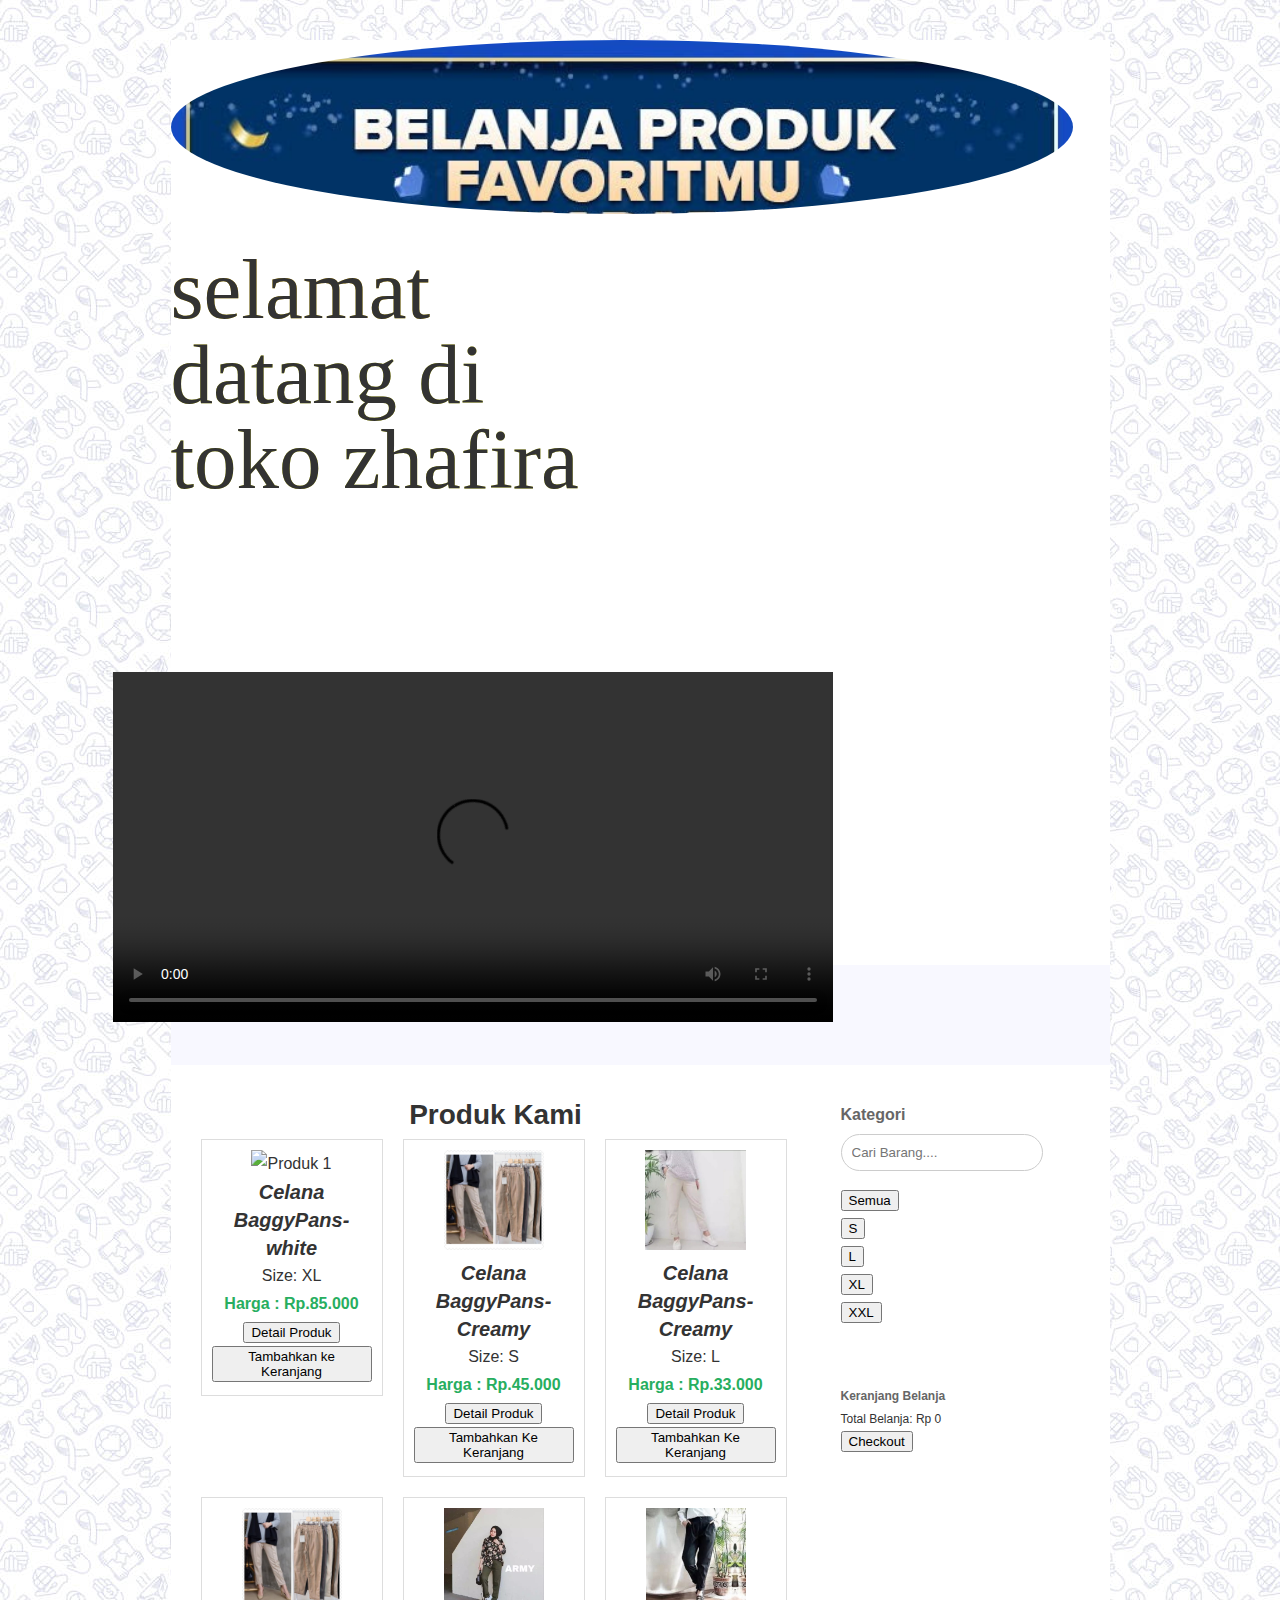
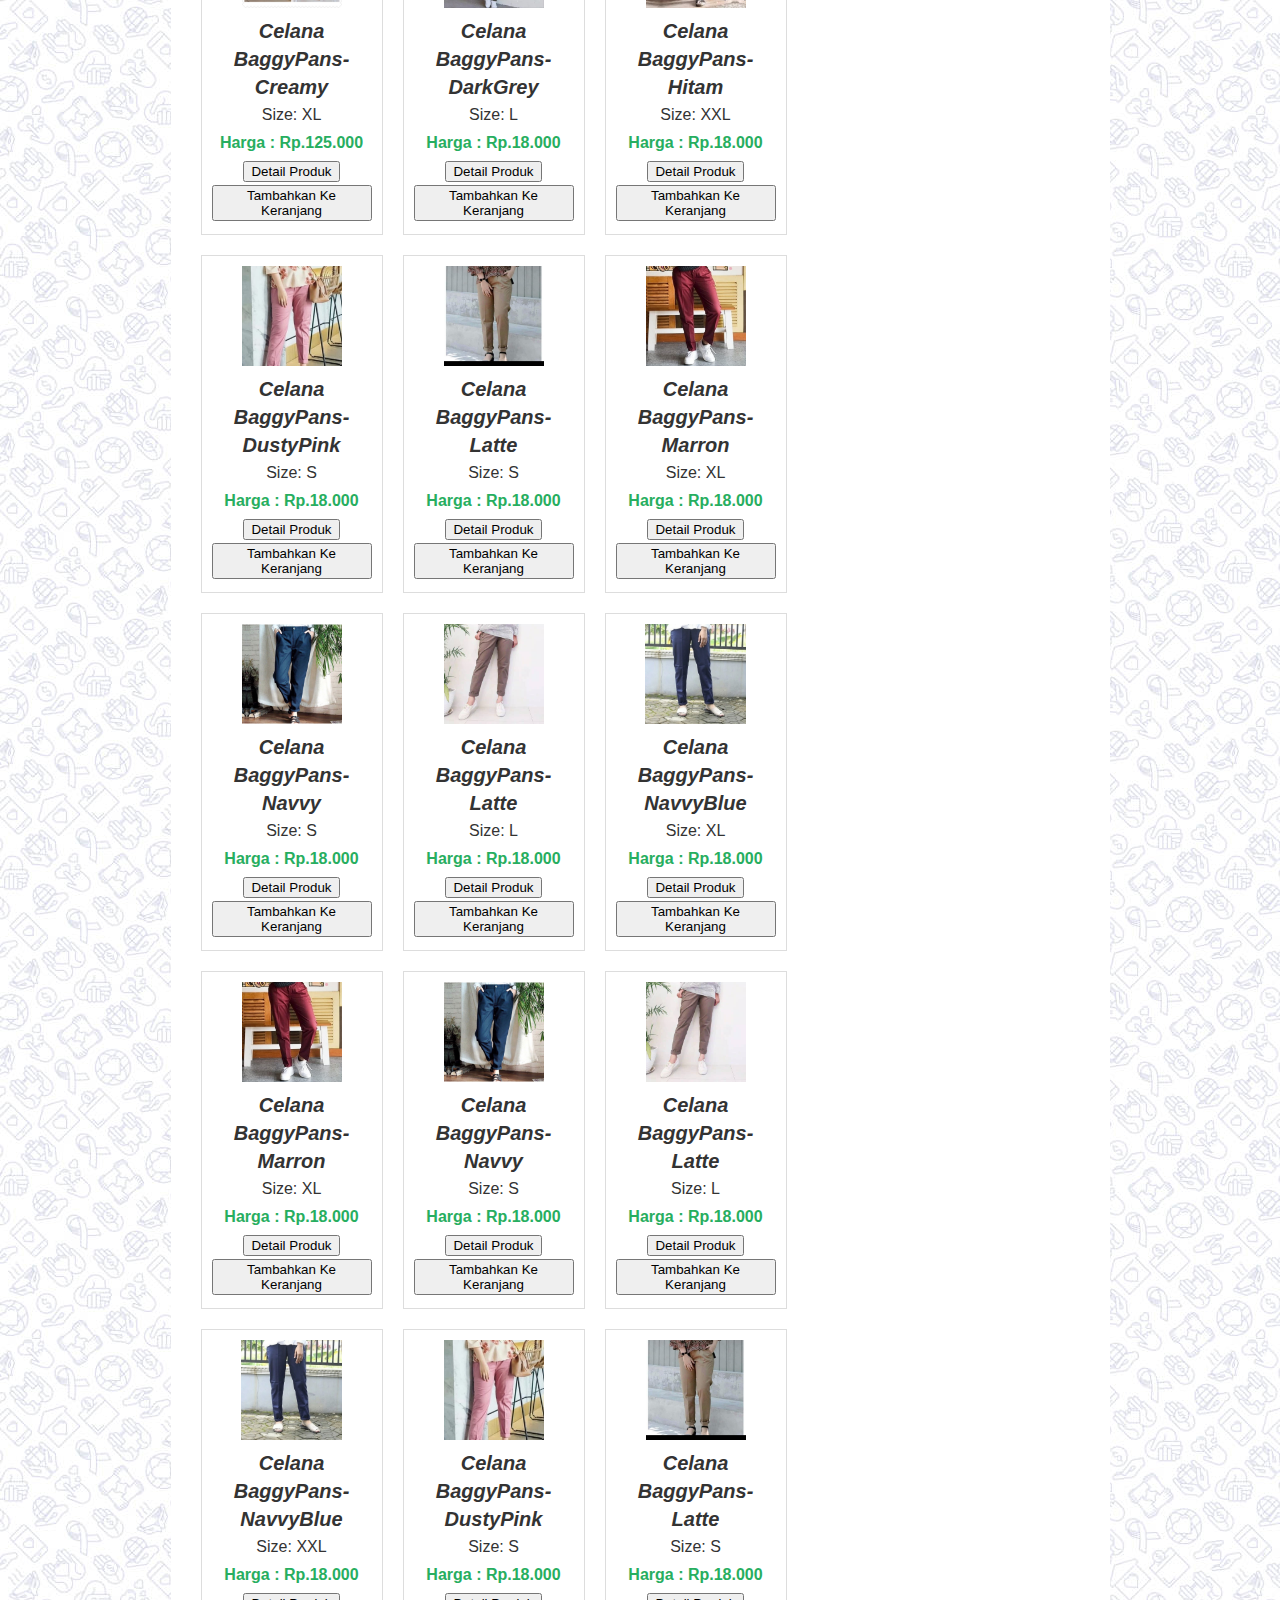
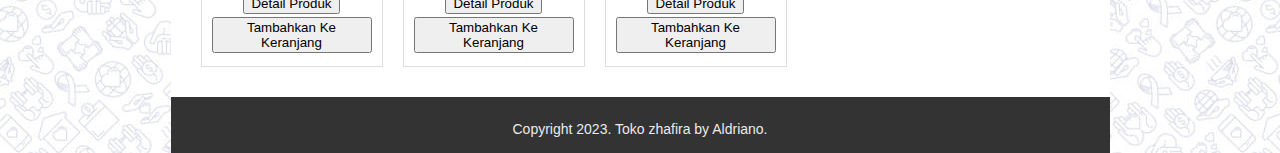
==== commit 214c23d2: "Update index.html" ====
--- a/index.html
+++ b/index.html
@@ -457,7 +457,7 @@
             <div id="main" class="main">
                 <h2>Produk Kami</h2>
                 <section  class="product" data-kategori="XL">
-                    <img src="WHITE .jpeg" alt="Produk 1">
+                    <img src="WHITE.jpeg" alt="Produk 1">
                     <h3>Celana BaggyPans-white</h3>
                     <p>Size: XL</p>
                     <p class="price">Harga : Rp.85.000</p>
@@ -824,4 +824,4 @@
     </script>
 
 </body>
-</html>+</html>
